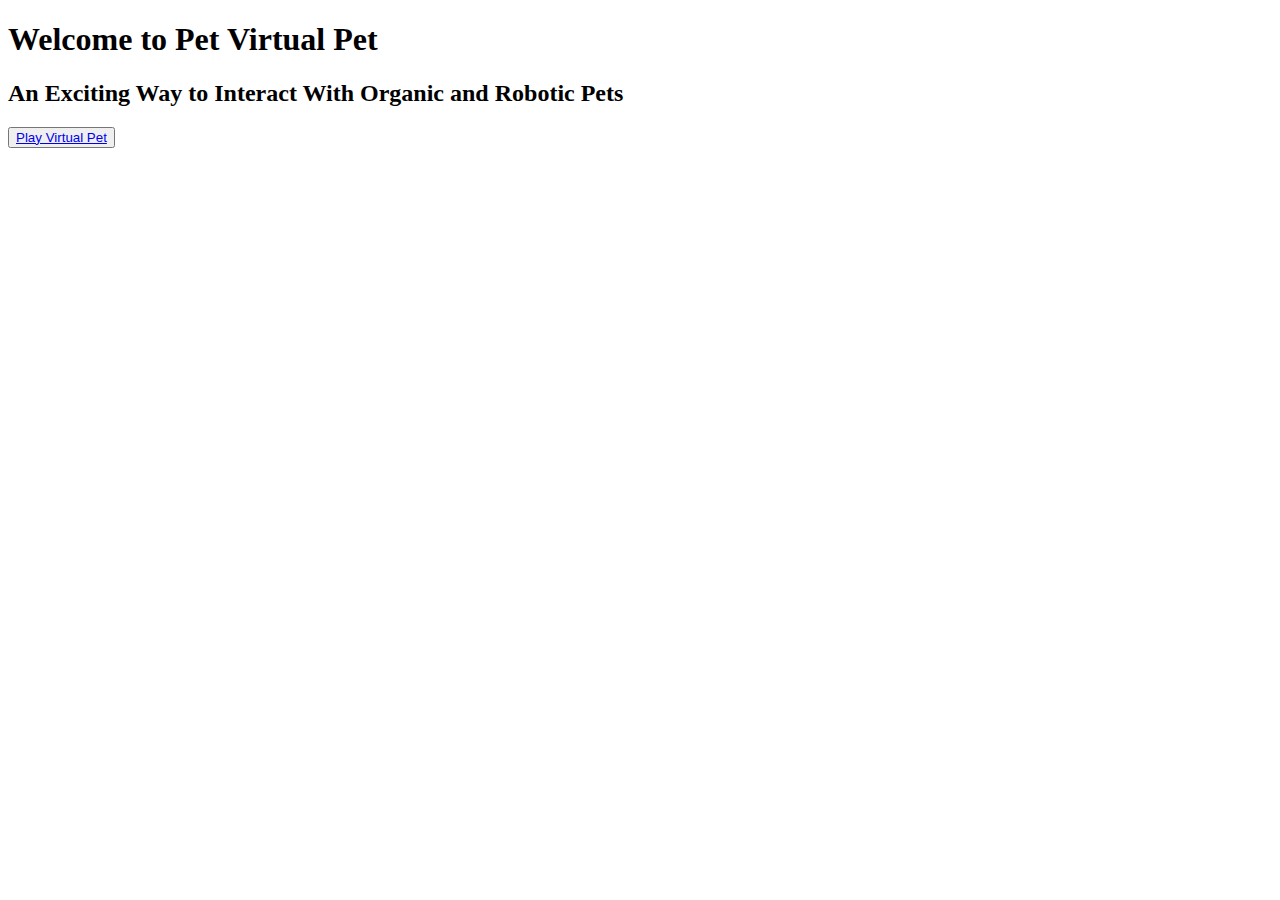
==== Backend/src/main/resources/static/index.html @ d794da50 "index added" ====
<!DOCTYPE html>
<html lang="en" xmlns:th="http://www.thymeleaf.org">
<head>
    <meta charset="UTF-8">
    <meta http-equiv="X-UA-Compatible" content="IE=edge">
    <meta name="viewport" content="width=device-width, initial-scale=1.0">
    <title>Virtual Pet</title>
    <link rel="stylesheet" href="/shelters.css">
    <link href="https://fonts.googleapis.com/css2?family=Oswald&display=swap" rel="stylesheet">
    <link href="https://fonts.googleapis.com/css2?family=Ubuntu:ital,wght@1,300&display=swap" rel="stylesheet">
</head>
<body>
<h1>Welcome to Pet Virtual Pet</h1>
<h2>An Exciting Way to Interact With Organic and Robotic Pets</h2>

<div id="centerdiv">
    <button>
        <a href="/shelters"> Play Virtual Pet</a>
    </button>
</div>
</body>
</html>
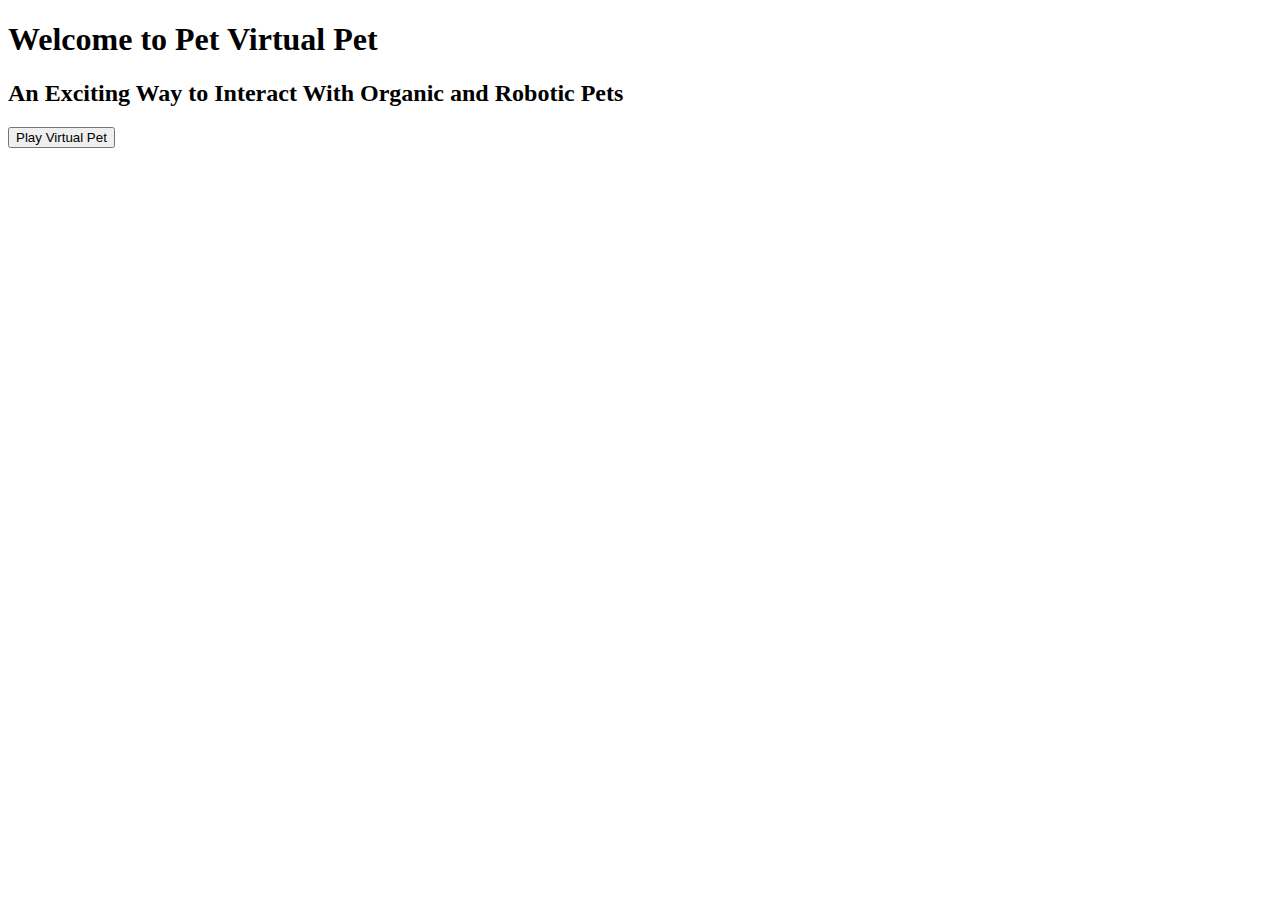
==== commit c5782abe: "Changes on HTMLs. Updated Index.html & stylized clock" ====
--- a/Backend/src/main/resources/static/index.html
+++ b/Backend/src/main/resources/static/index.html
@@ -4,8 +4,8 @@
     <meta charset="UTF-8">
     <meta http-equiv="X-UA-Compatible" content="IE=edge">
     <meta name="viewport" content="width=device-width, initial-scale=1.0">
-    <title>Virtual Pet</title>
-    <link rel="stylesheet" href="/shelters.css">
+    <title>Home</title>
+    <link rel="stylesheet" href="/index.css">
     <link href="https://fonts.googleapis.com/css2?family=Oswald&display=swap" rel="stylesheet">
     <link href="https://fonts.googleapis.com/css2?family=Ubuntu:ital,wght@1,300&display=swap" rel="stylesheet">
 </head>
@@ -13,10 +13,10 @@
 <h1>Welcome to Pet Virtual Pet</h1>
 <h2>An Exciting Way to Interact With Organic and Robotic Pets</h2>
 
-<div id="centerdiv">
-    <button>
-        <a href="/shelters"> Play Virtual Pet</a>
-    </button>
+<div>
+    <a href="/shelters">
+        <button id="play">Play Virtual Pet</button>
+    </a>
 </div>
 </body>
 </html>